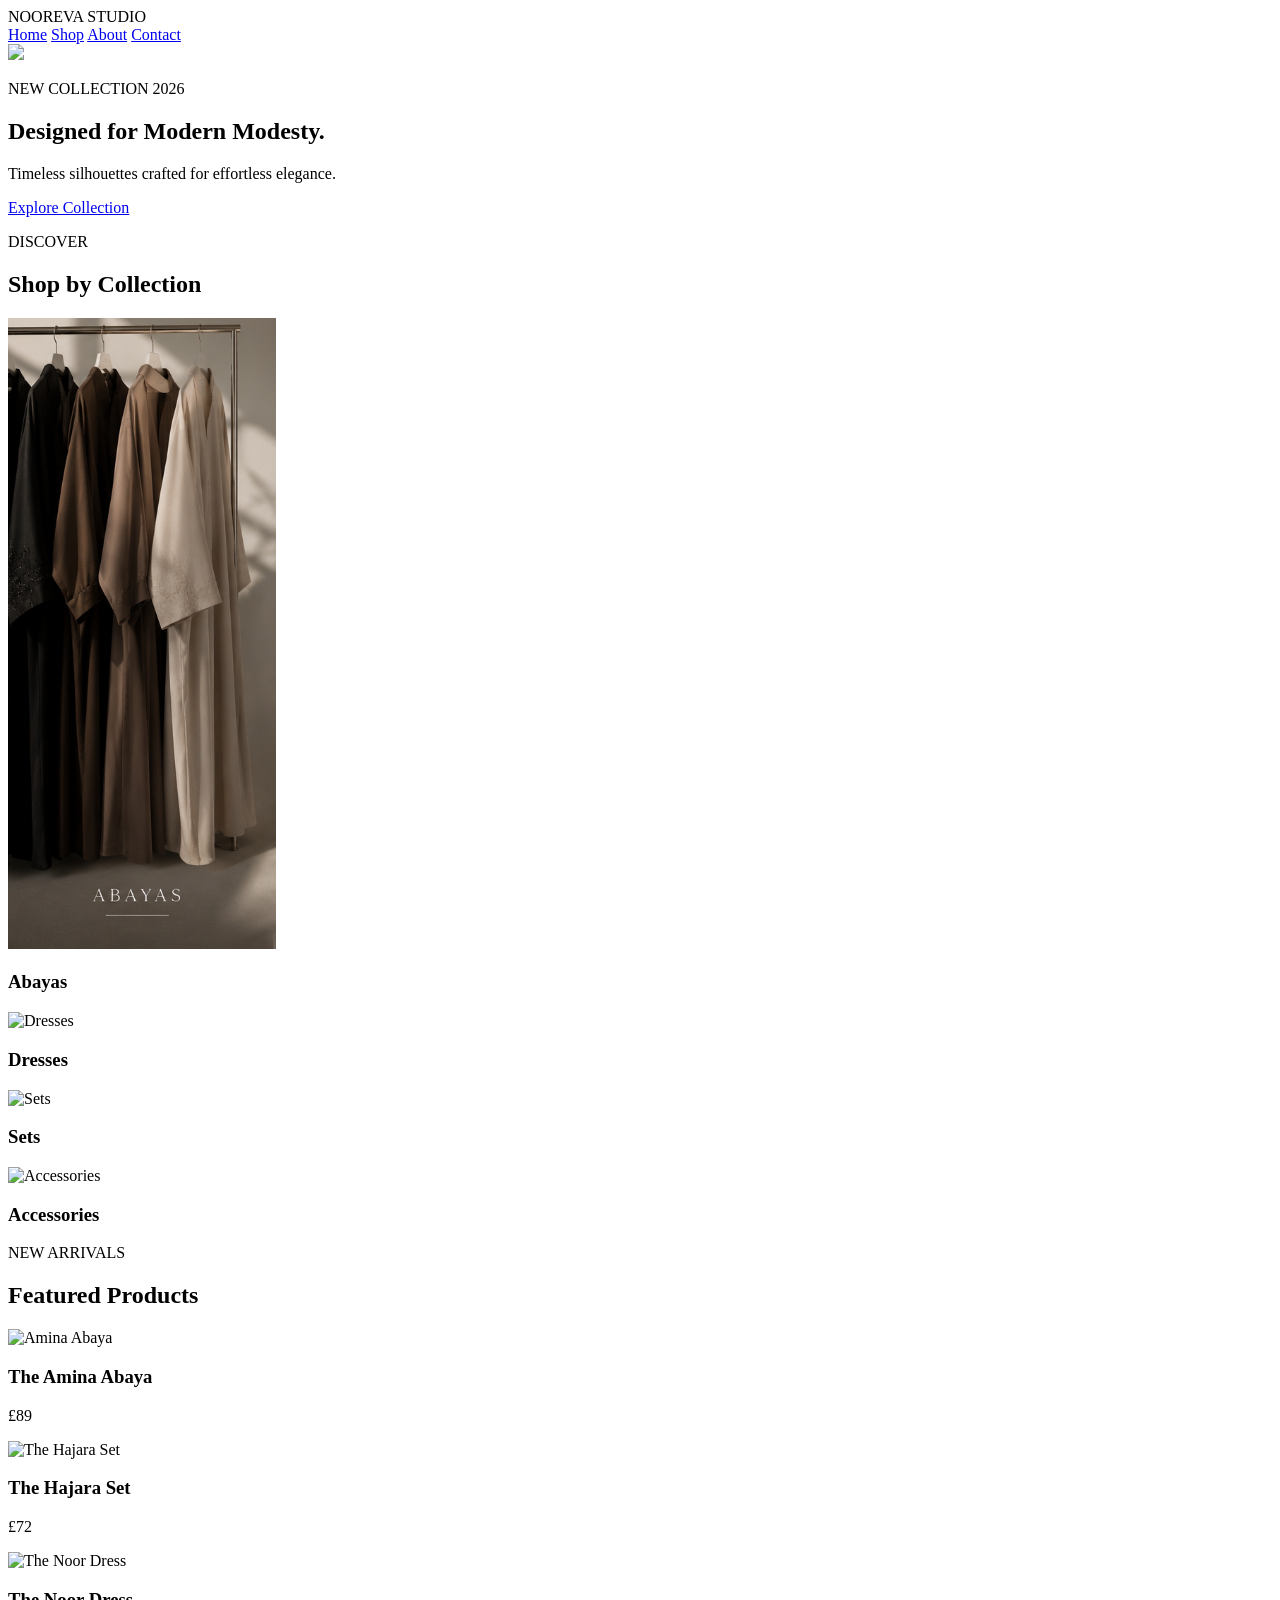
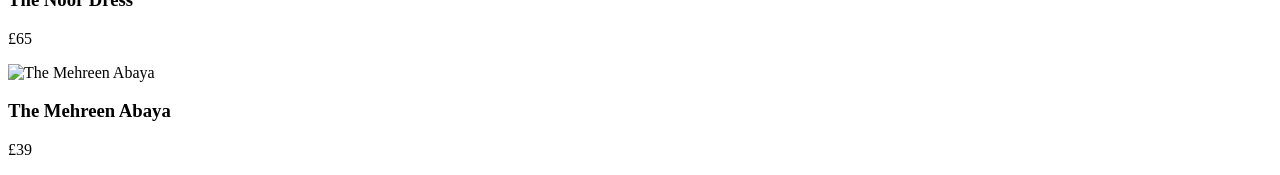
==== index.html @ f9845438 "Update product names and alt texts in index.html" ====
<!DOCTYPE html>
<html lang="en">
<head>
    <meta charset="UTF-8">
    <meta name="viewport" content="width=device-width, initial-scale=1.0">

    <title>Nooreva Studio | Modern Modesty</title>

    <link rel="preconnect" href="https://fonts.googleapis.com">
    <link rel="preconnect" href="https://fonts.gstatic.com" crossorigin>

    <link href="https://fonts.googleapis.com/css2?family=Inter:wght@300;400;500;600&family=Playfair+Display:wght@500;600;700&display=swap" rel="stylesheet">

    <link rel="stylesheet" href="style.css">
</head>

<body>

<header>

    <div class="logo">
        NOOREVA STUDIO
    </div>

    <nav>

        <a href="index.html">Home</a>

        <a href="shop.html">Shop</a>

        <a href="about.html">About</a>

        <a href="contact.html">Contact</a>

    </nav>

</header>

<section class="hero">

    <img src="images/hero.jpg" class="hero-image">

    <div class="overlay"></div>

    <div class="hero-content">

        <p class="small-text">
            NEW COLLECTION 2026
        </p>

        <h1>
            Designed for Modern Modesty.
        </h1>

        <p>
            Timeless silhouettes crafted for effortless elegance.
        </p>

        <a href="shop.html" class="button">
            Explore Collection
        </a>

    </div>

</section>
<section class="collections">

    <div class="section-title">

        <p>DISCOVER</p>

        <h2>Shop by Collection</h2>

    </div>

    <div class="collection-grid">

        <div class="collection-card">
            <img src="images/collection1.jpg" alt="Abayas">
            <div class="collection-text">
                <h3>Abayas</h3>
            </div>
        </div>

        <div class="collection-card">
            <img src="images/collection2.jpg" alt="Dresses">
            <div class="collection-text">
                <h3>Dresses</h3>
            </div>
        </div>

        <div class="collection-card">
            <img src="images/collection3.jpg" alt="Sets">
            <div class="collection-text">
                <h3>Sets</h3>
            </div>
        </div>

        <div class="collection-card">
            <img src="images/collection4.jpg" alt="Accessories">
            <div class="collection-text">
                <h3>Accessories</h3>
            </div>
        </div>

    </div>

</section>
<section class="products">

    <div class="section-title">
        <p>NEW ARRIVALS</p>
        <h2>Featured Products</h2>
    </div>

    <div class="product-grid">

        <div class="product-card">
            <img src="images/image1.jpg" alt="Amina Abaya">
            <h3>The Amina Abaya</h3>
            <p>£89</p>
        </div>

        <div class="product-card">
            <img src="images/image2.jpg" alt="The Hajara Set">
            <h3>The Hajara Set</h3>
            <p>£72</p>
        </div>

        <div class="product-card">
            <img src="images/image3.jpg" alt="The Noor Dress">
            <h3>The Noor Dress</h3>
            <p>£65</p>
        </div>

        <div class="product-card">
            <img src="images/image4.jpg" alt="The Mehreen Abaya">
            <h3>The Mehreen Abaya</h3>
            <p>£39</p>
        </div>

    </div>

</section>
</body>
</html>
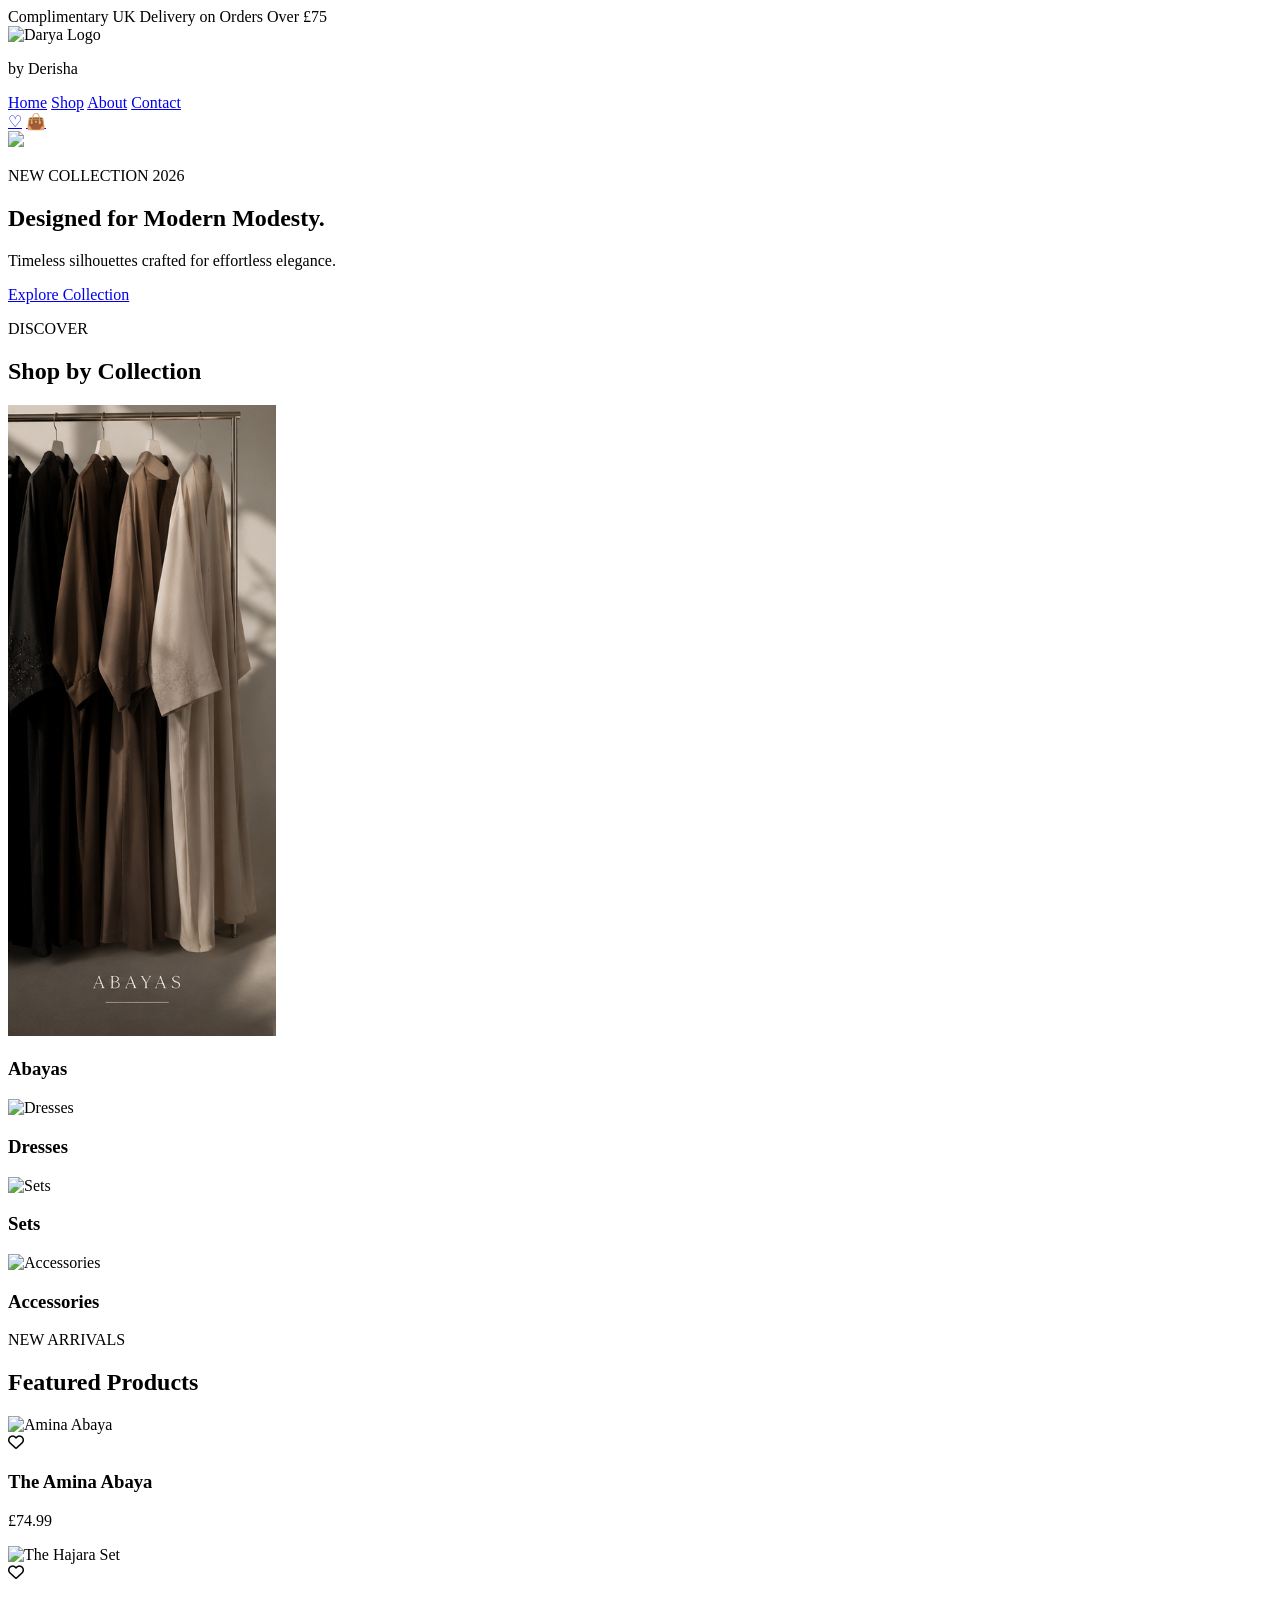
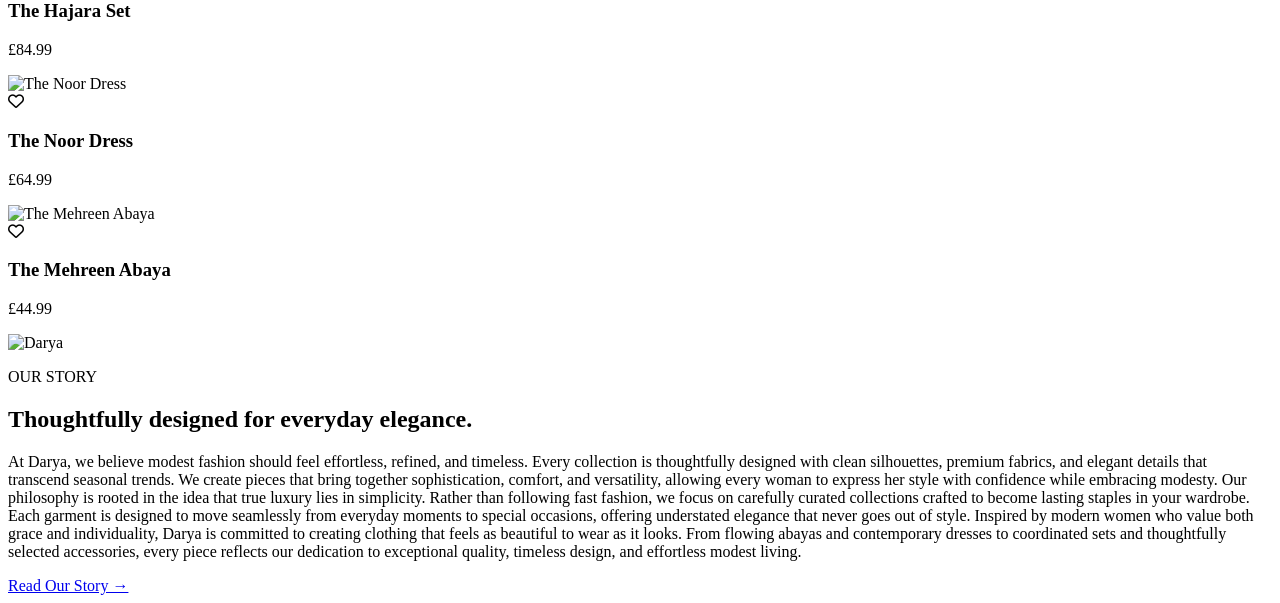
==== commit f4b9e194: "Update logo to image and add brand signature Replaced logo text with an image and added brand signat" ====
--- a/index.html
+++ b/index.html
@@ -4,10 +4,13 @@
     <meta charset="UTF-8">
     <meta name="viewport" content="width=device-width, initial-scale=1.0">
 
-    <title>Nooreva Studio | Modern Modesty</title>
+    <title>Darya | Modern Modesty</title>
 
     <link rel="preconnect" href="https://fonts.googleapis.com">
+    
     <link rel="preconnect" href="https://fonts.gstatic.com" crossorigin>
+    
+    <link rel="stylesheet" href="https://cdnjs.cloudflare.com/ajax/libs/font-awesome/6.6.0/css/all.min.css">    
 
     <link href="https://fonts.googleapis.com/css2?family=Inter:wght@300;400;500;600&family=Playfair+Display:wght@500;600;700&display=swap" rel="stylesheet">
 
@@ -15,24 +18,44 @@
 </head>
 
 <body>
-
+    
+<div class="announcement">
+
+    Complimentary UK Delivery on Orders Over £75
+
+</div>
+    
 <header>
 
-    <div class="logo">
-        NOOREVA STUDIO
-    </div>
-
-    <nav>
-
-        <a href="index.html">Home</a>
-
-        <a href="shop.html">Shop</a>
-
-        <a href="about.html">About</a>
-
-        <a href="contact.html">Contact</a>
-
-    </nav>
+<a href="index.html" class="logo">
+
+<img src="images/logo.png" alt="Darya Logo" class="logo-image">
+
+<p class="brand-signature">
+by Derisha
+</p>
+
+</a>
+
+<nav>
+
+<a href="index.html">Home</a>
+
+<a href="shop.html">Shop</a>
+
+<a href="about.html">About</a>
+
+<a href="contact.html">Contact</a>
+
+</nav>
+
+<div class="header-icons">
+
+<a href="#">♡</a>
+
+<a href="#">👜</a>
+
+</div>
 
 </header>
 
@@ -117,29 +140,80 @@
 
         <div class="product-card">
             <img src="images/image1.jpg" alt="Amina Abaya">
+            <div class="product-top">
+
+            <i class="fa-regular fa-heart"></i>
+
+            </div>
             <h3>The Amina Abaya</h3>
-            <p>£89</p>
+            <p>£74.99</p>
         </div>
 
         <div class="product-card">
             <img src="images/image2.jpg" alt="The Hajara Set">
+            <div class="product-top">
+
+            <i class="fa-regular fa-heart"></i>
+
+            </div>
             <h3>The Hajara Set</h3>
-            <p>£72</p>
+            <p>£84.99</p>
         </div>
 
         <div class="product-card">
             <img src="images/image3.jpg" alt="The Noor Dress">
+            <div class="product-top">
+
+            <i class="fa-regular fa-heart"></i>
+
+            </div>
             <h3>The Noor Dress</h3>
-            <p>£65</p>
+            <p>£64.99</p>
         </div>
 
         <div class="product-card">
             <img src="images/image4.jpg" alt="The Mehreen Abaya">
+            <div class="product-top">
+
+            <i class="fa-regular fa-heart"></i>
+
+            </div>
             <h3>The Mehreen Abaya</h3>
-            <p>£39</p>
-        </div>
-
-    </div>
+            <p>£44.99</p>
+        </div>
+
+    </div>
+
+</section>
+<section class="story">
+
+    <div class="story-image">
+        <img src="images/brand-story.jpg" alt="Darya">
+    </div>
+
+    <div class="story-content">
+
+        <p class="story-small">
+            OUR STORY
+        </p>
+
+        <h2>
+            Thoughtfully designed for everyday elegance.
+        </h2>
+
+        <p class="story-text">
+            At Darya, we believe modest fashion should feel effortless, refined, and timeless. Every collection is thoughtfully designed with clean silhouettes, premium fabrics, and elegant details that transcend seasonal trends. We create pieces that bring together sophistication, comfort, and versatility, allowing every woman to express her style with confidence while embracing modesty.
+            
+
+Our philosophy is rooted in the idea that true luxury lies in simplicity. Rather than following fast fashion, we focus on carefully curated collections crafted to become lasting staples in your wardrobe. Each garment is designed to move seamlessly from everyday moments to special occasions, offering understated elegance that never goes out of style.
+            
+
+Inspired by modern women who value both grace and individuality, Darya  is committed to creating clothing that feels as beautiful to wear as it looks. From flowing abayas and contemporary dresses to coordinated sets and thoughtfully selected accessories, every piece reflects our dedication to exceptional quality, timeless design, and effortless modest living.
+        </p>
+
+        <a href="about.html" class="button">
+            Read Our Story →
+        </a>
 
 </section>
 </body>
--- a/style.css
+++ b/style.css
@@ -0,0 +1,95 @@
+/* SHOP PAGE */
+
+.shop-hero{
+
+padding:180px 8% 80px;
+
+text-align:center;
+
+background:#F8F5F2;
+
+}
+
+.shop-hero h1{
+
+font-family:"Playfair Display",serif;
+
+font-size:64px;
+
+margin-bottom:20px;
+
+}
+
+.shop-hero p{
+
+font-size:18px;
+
+color:#666;
+
+max-width:650px;
+
+margin:auto;
+
+line-height:1.8;
+
+}
+
+.shop-toolbar{
+
+display:flex;
+
+justify-content:space-between;
+
+gap:20px;
+
+padding:40px 8%;
+
+flex-wrap:wrap;
+
+background:white;
+
+}
+
+.shop-toolbar input{
+
+flex:1;
+
+min-width:250px;
+
+padding:18px;
+
+border:1px solid #ddd;
+
+font-size:16px;
+
+}
+
+.shop-toolbar select{
+
+padding:18px;
+
+border:1px solid #ddd;
+
+font-size:16px;
+
+background:white;
+
+}
+
+.shop-grid{
+
+display:grid;
+
+grid-template-columns:repeat(auto-fit,minmax(260px,1fr));
+
+gap:35px;
+
+padding:80px 8%;
+
+background:white;
+
+}
+.logo{
+text-decoration:none;
+color:inherit;
+}
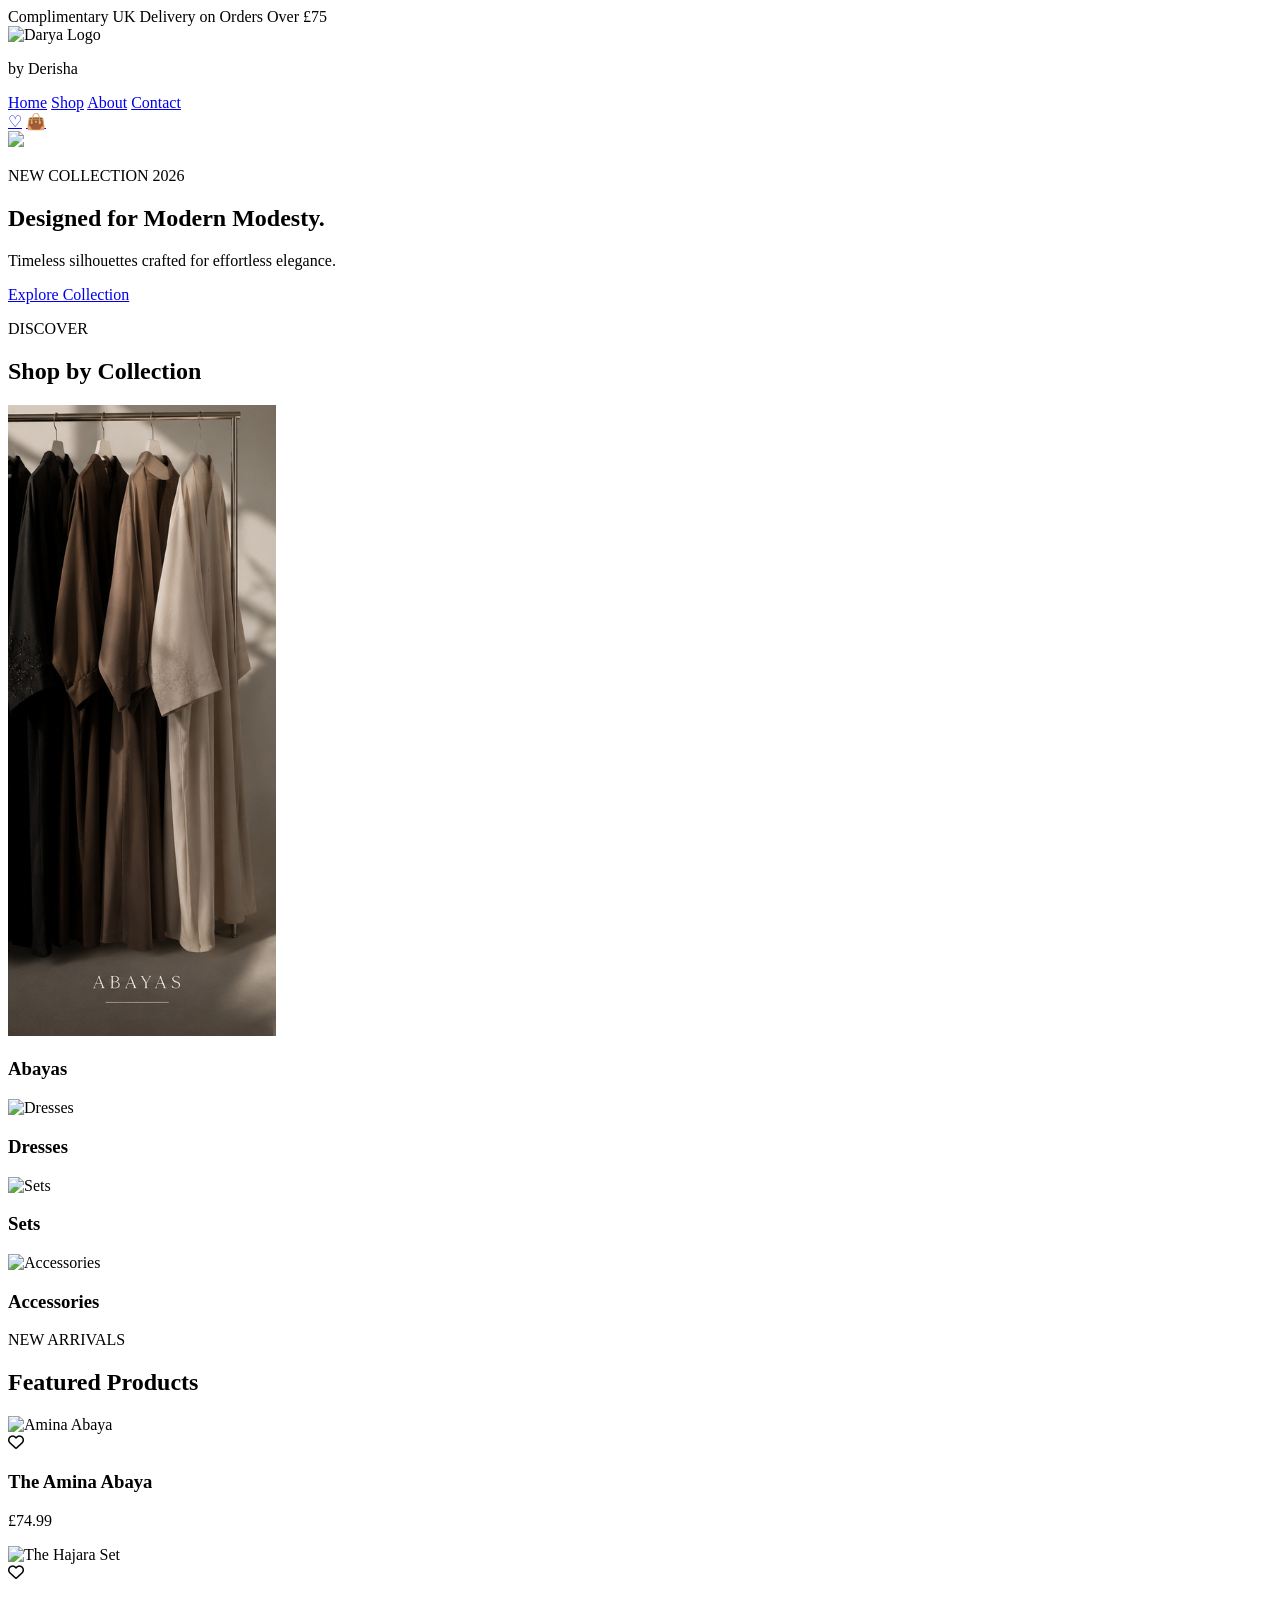
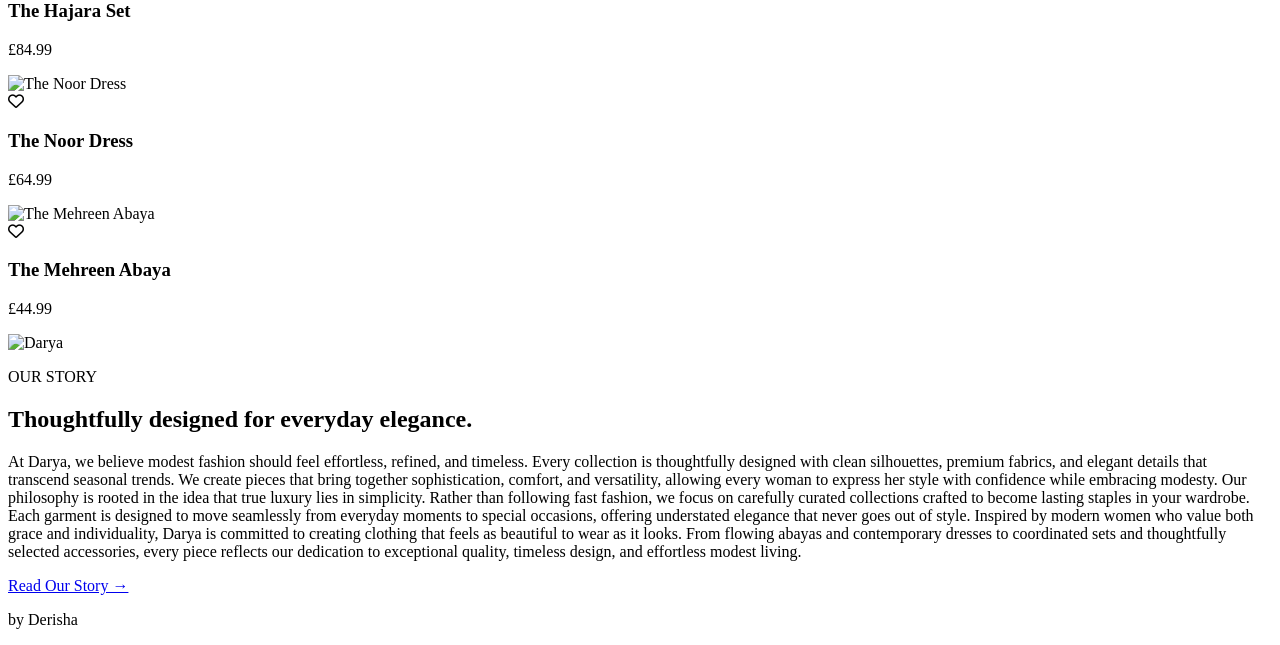
==== commit 1cc2e53a: "Add footer signature to index.html" ====
--- a/index.html
+++ b/index.html
@@ -214,7 +214,10 @@
         <a href="about.html" class="button">
             Read Our Story →
         </a>
-
+<p class="footer-signature">
+by Derisha
+</p>
+        
 </section>
 </body>
 </html>
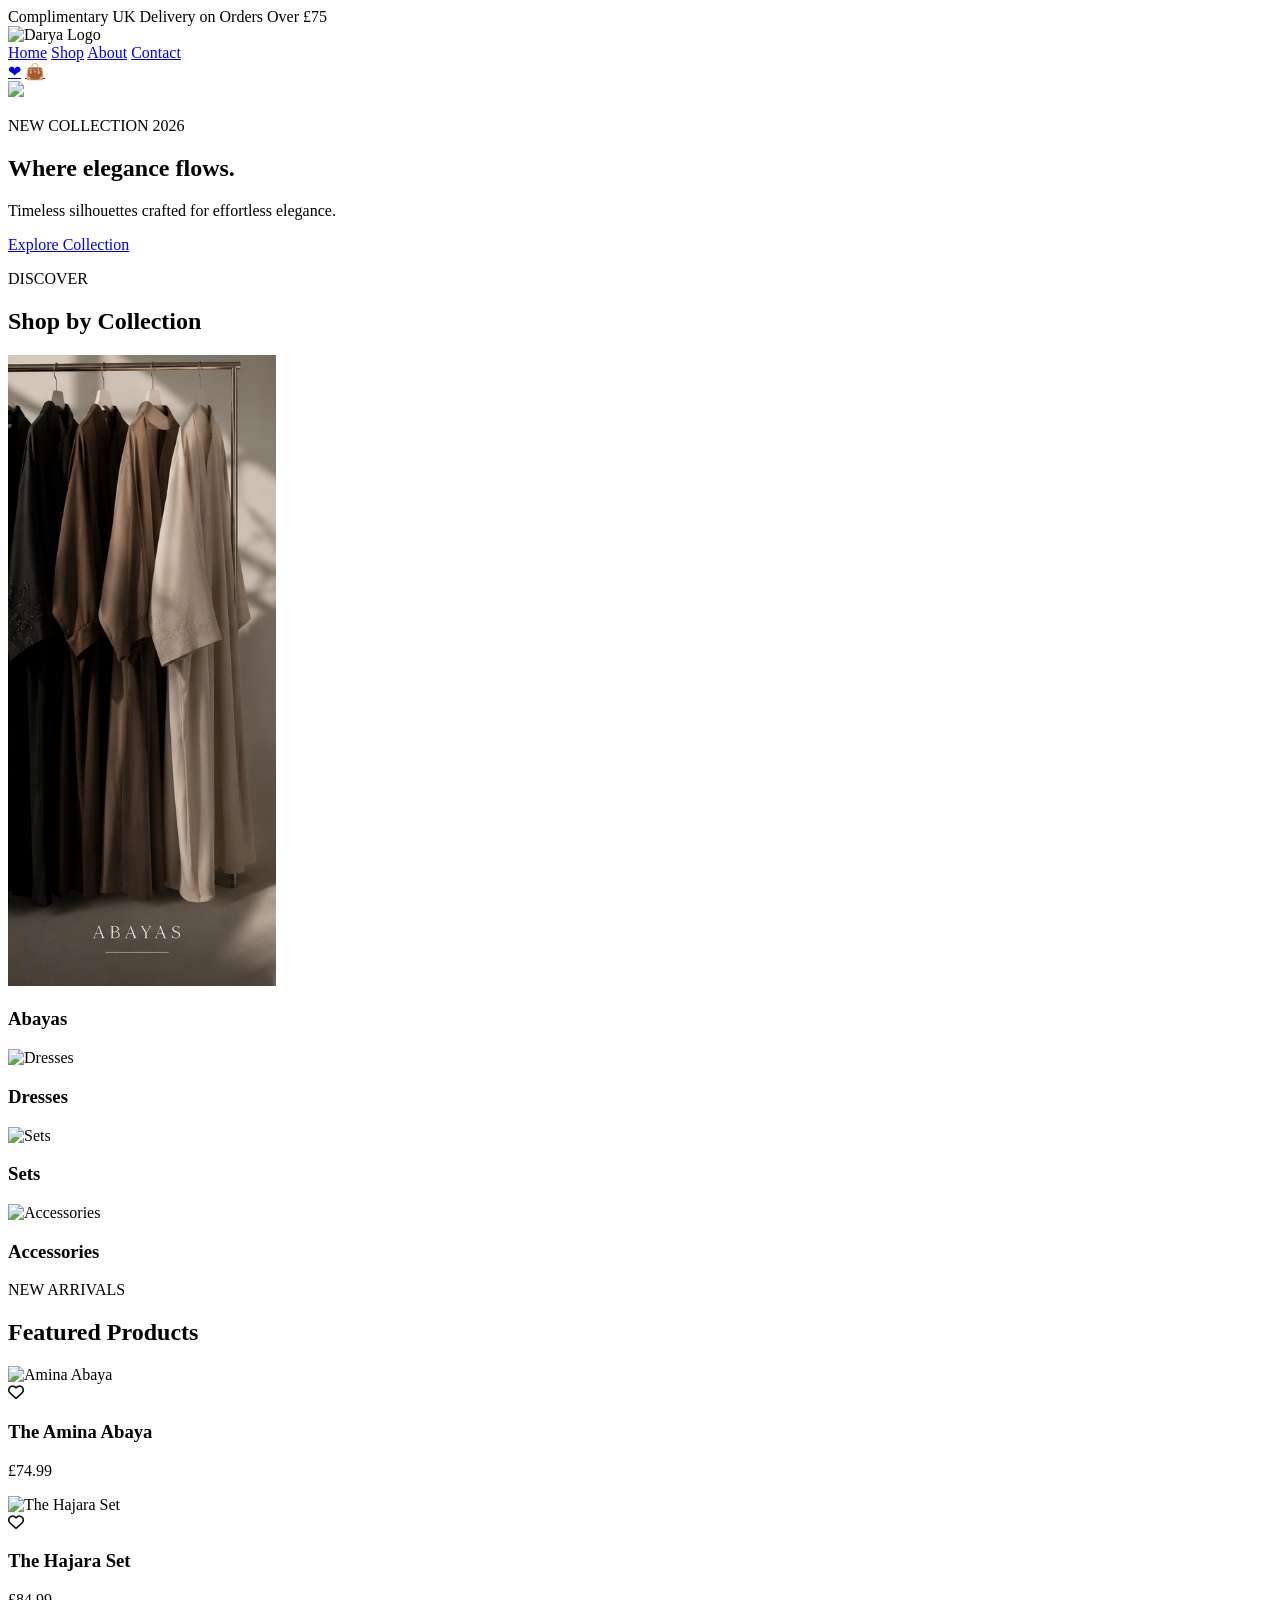
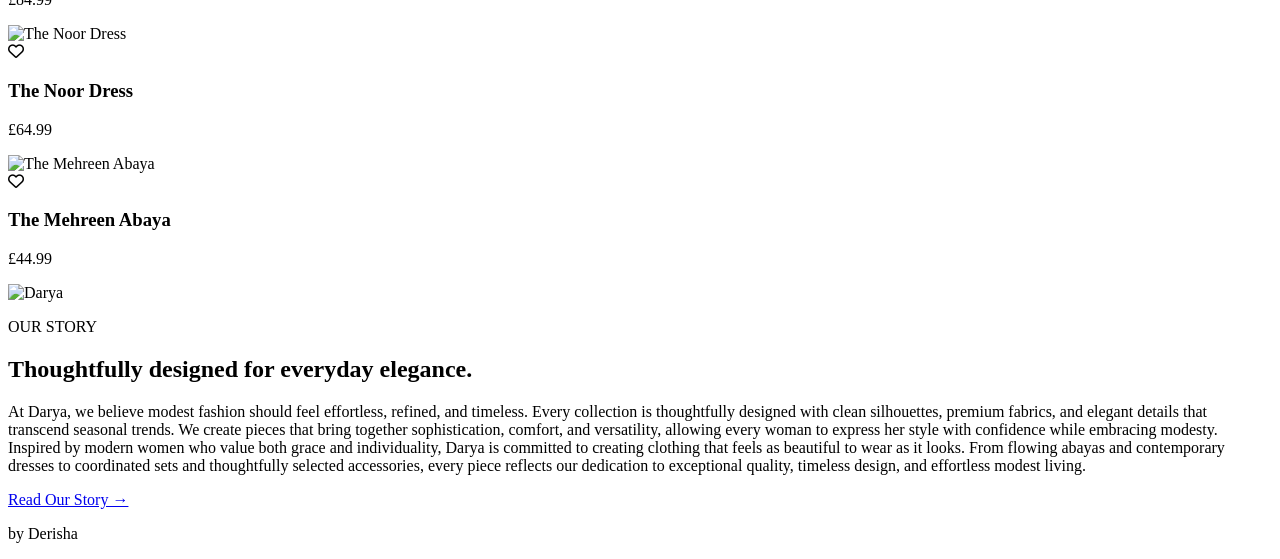
==== commit b086e81f: "Remove brand signature from index.html Removed brand signature paragraph from the logo section." ====
--- a/index.html
+++ b/index.html
@@ -31,10 +31,6 @@
 
 <img src="images/logo.png" alt="Darya Logo" class="logo-image">
 
-<p class="brand-signature">
-by Derisha
-</p>
-
 </a>
 
 <nav>
@@ -51,7 +47,7 @@
 
 <div class="header-icons">
 
-<a href="#">♡</a>
+<a href="#">❤</a>
 
 <a href="#">👜</a>
 
@@ -72,7 +68,7 @@
         </p>
 
         <h1>
-            Designed for Modern Modesty.
+            Where elegance flows.
         </h1>
 
         <p>
@@ -202,18 +198,17 @@
         </h2>
 
         <p class="story-text">
-            At Darya, we believe modest fashion should feel effortless, refined, and timeless. Every collection is thoughtfully designed with clean silhouettes, premium fabrics, and elegant details that transcend seasonal trends. We create pieces that bring together sophistication, comfort, and versatility, allowing every woman to express her style with confidence while embracing modesty.
+            At Darya, we believe modest fashion should feel effortless, refined, and timeless. Every collection is thoughtfully designed with clean silhouettes, premium fabrics, and elegant details that transcend seasonal trends. 
             
-
-Our philosophy is rooted in the idea that true luxury lies in simplicity. Rather than following fast fashion, we focus on carefully curated collections crafted to become lasting staples in your wardrobe. Each garment is designed to move seamlessly from everyday moments to special occasions, offering understated elegance that never goes out of style.
+            We create pieces that bring together sophistication, comfort, and versatility, allowing every woman to express her style with confidence while embracing modesty.
             
-
-Inspired by modern women who value both grace and individuality, Darya  is committed to creating clothing that feels as beautiful to wear as it looks. From flowing abayas and contemporary dresses to coordinated sets and thoughtfully selected accessories, every piece reflects our dedication to exceptional quality, timeless design, and effortless modest living.
+            Inspired by modern women who value both grace and individuality, Darya  is committed to creating clothing that feels as beautiful to wear as it looks. From flowing abayas and contemporary dresses to coordinated sets and thoughtfully selected accessories, every piece reflects our dedication to exceptional quality, timeless design, and effortless modest living.
         </p>
 
         <a href="about.html" class="button">
             Read Our Story →
         </a>
+
 <p class="footer-signature">
 by Derisha
 </p>
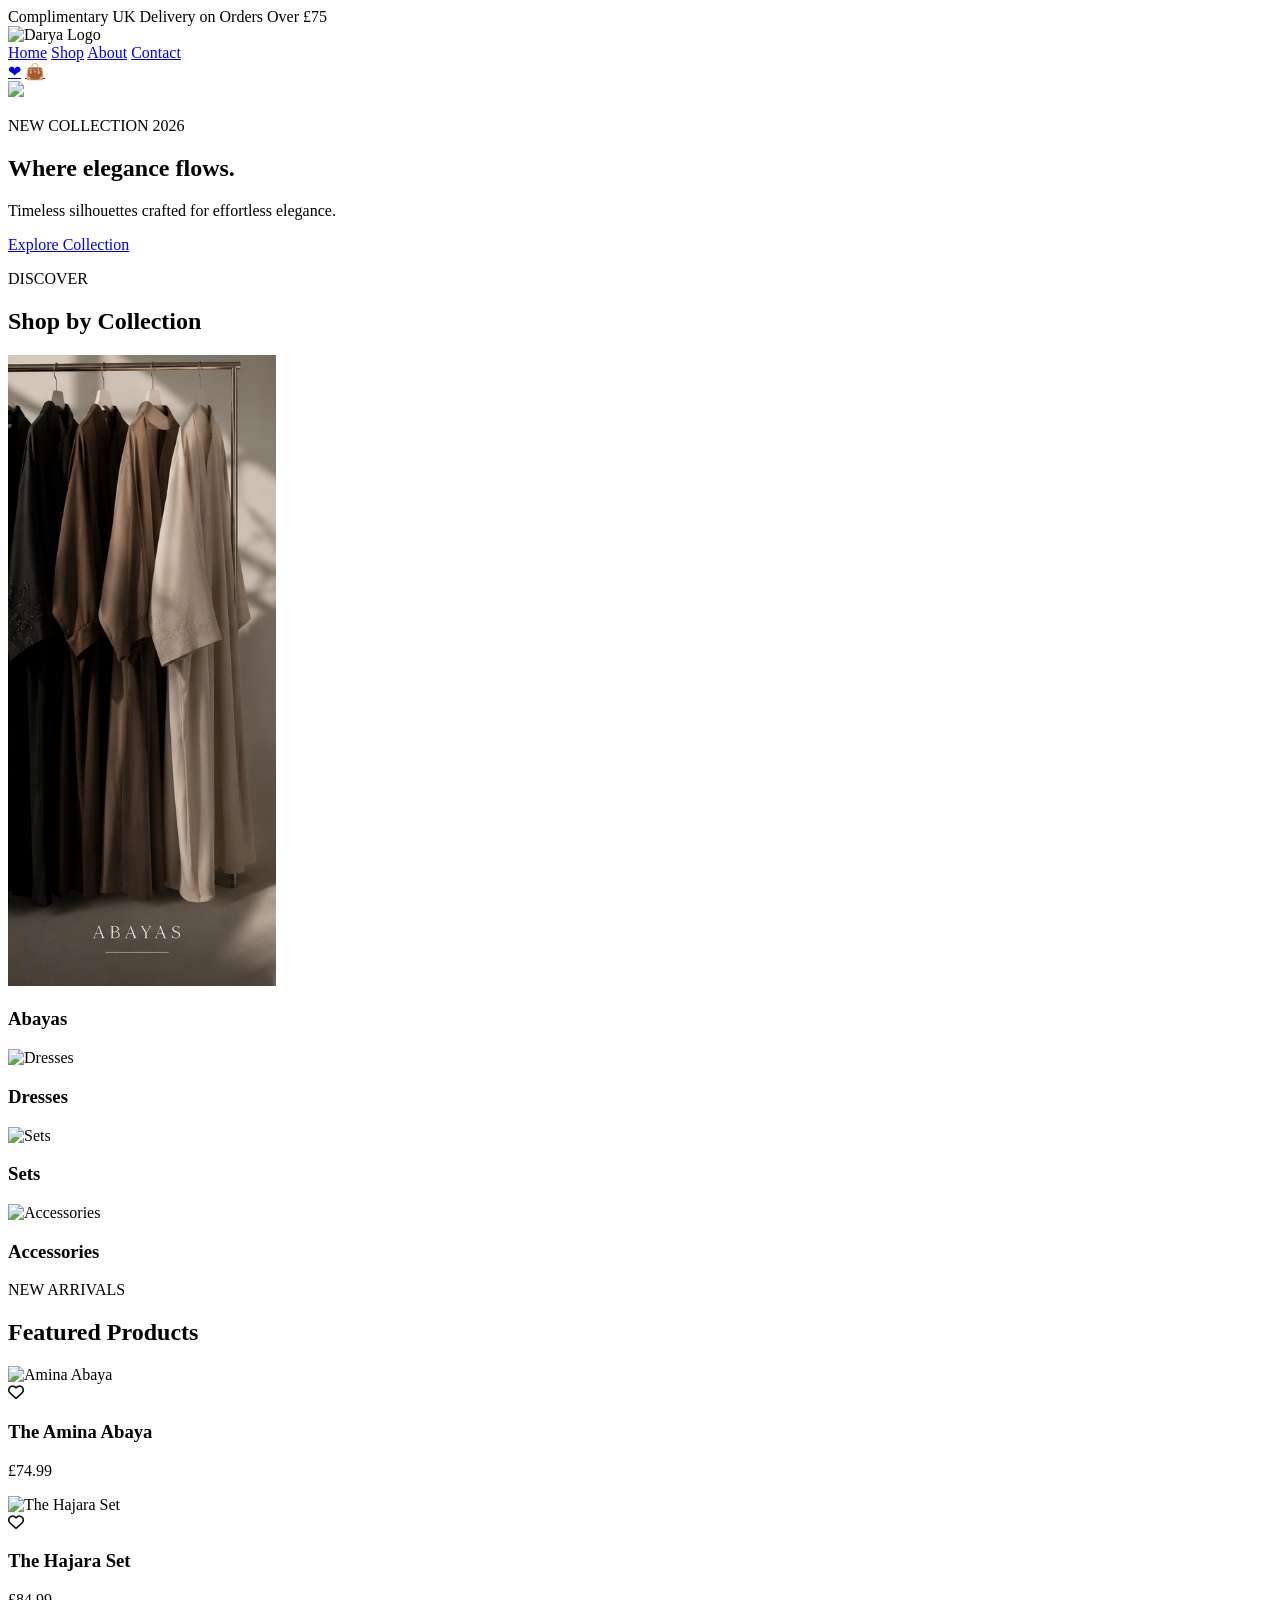
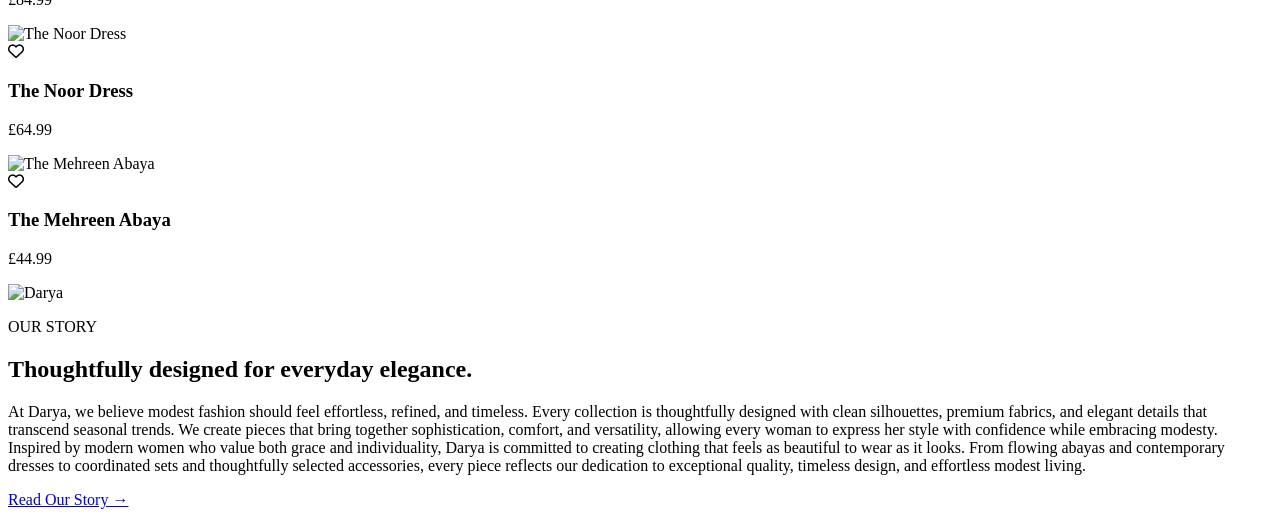
==== commit 9bdde17a: "Update title in index.html" ====
--- a/index.html
+++ b/index.html
@@ -4,7 +4,7 @@
     <meta charset="UTF-8">
     <meta name="viewport" content="width=device-width, initial-scale=1.0">
 
-    <title>Darya | Modern Modesty</title>
+    <title>DARYA by Derisha</title>
 
     <link rel="preconnect" href="https://fonts.googleapis.com">
     
@@ -208,10 +208,6 @@
         <a href="about.html" class="button">
             Read Our Story →
         </a>
-
-<p class="footer-signature">
-by Derisha
-</p>
         
 </section>
 </body>
